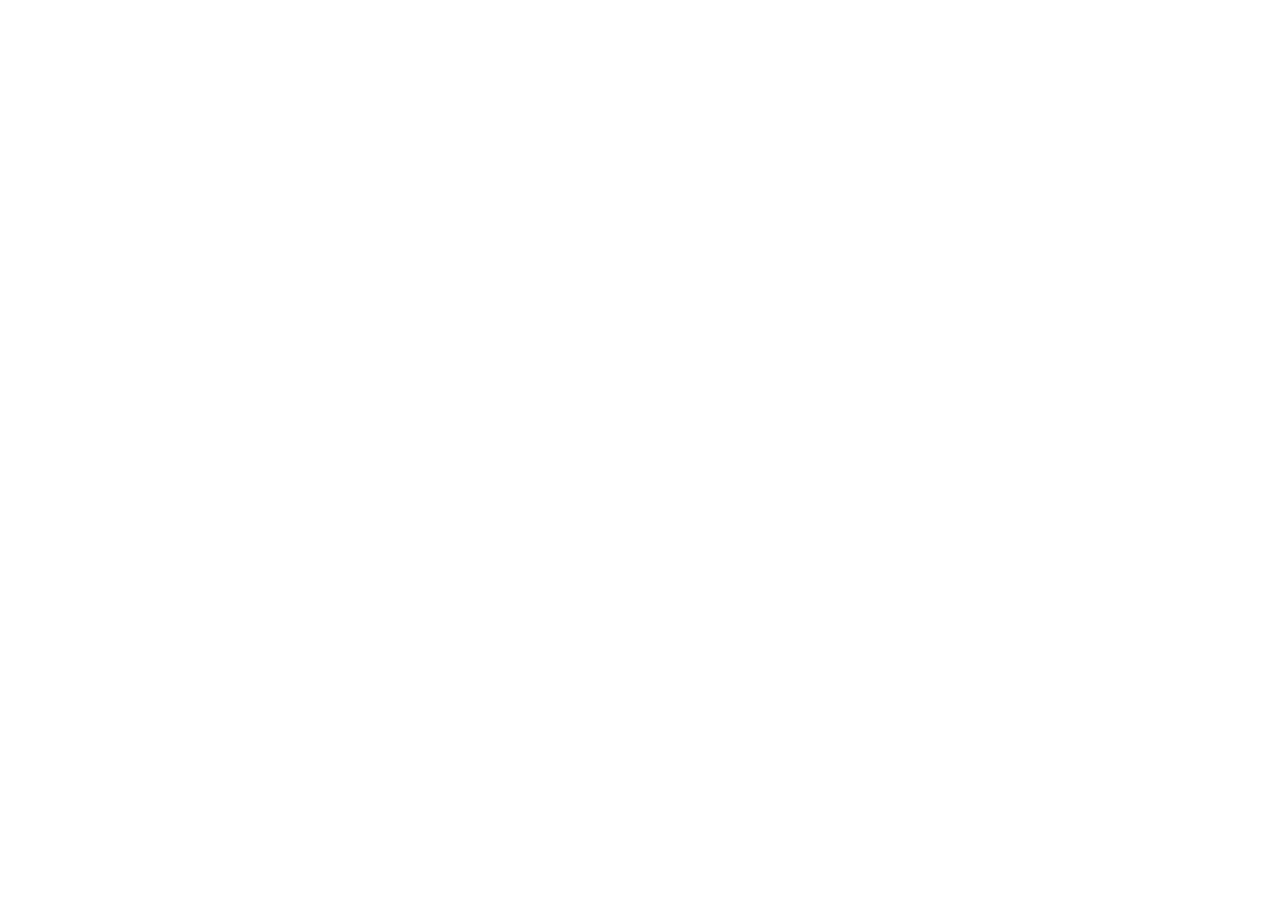
==== chief/index.html @ 88f2047f "fix: update faculty links, add redirects - Replace all group/~XXX links with /group/XXX/ (no tilde) " ====
---
permalink: /chief/
---
<!DOCTYPE html>
<html>
<head>
<meta http-equiv="refresh" content="0; url=https://demo.legalone.com.cn/chief/">
<script>window.location.href = "https://demo.legalone.com.cn/chief/";</script>
</head>
<body>
<p>Redirecting to <a href="https://demo.legalone.com.cn/chief/">https://demo.legalone.com.cn/chief/</a>...</p>
</body>
</html>
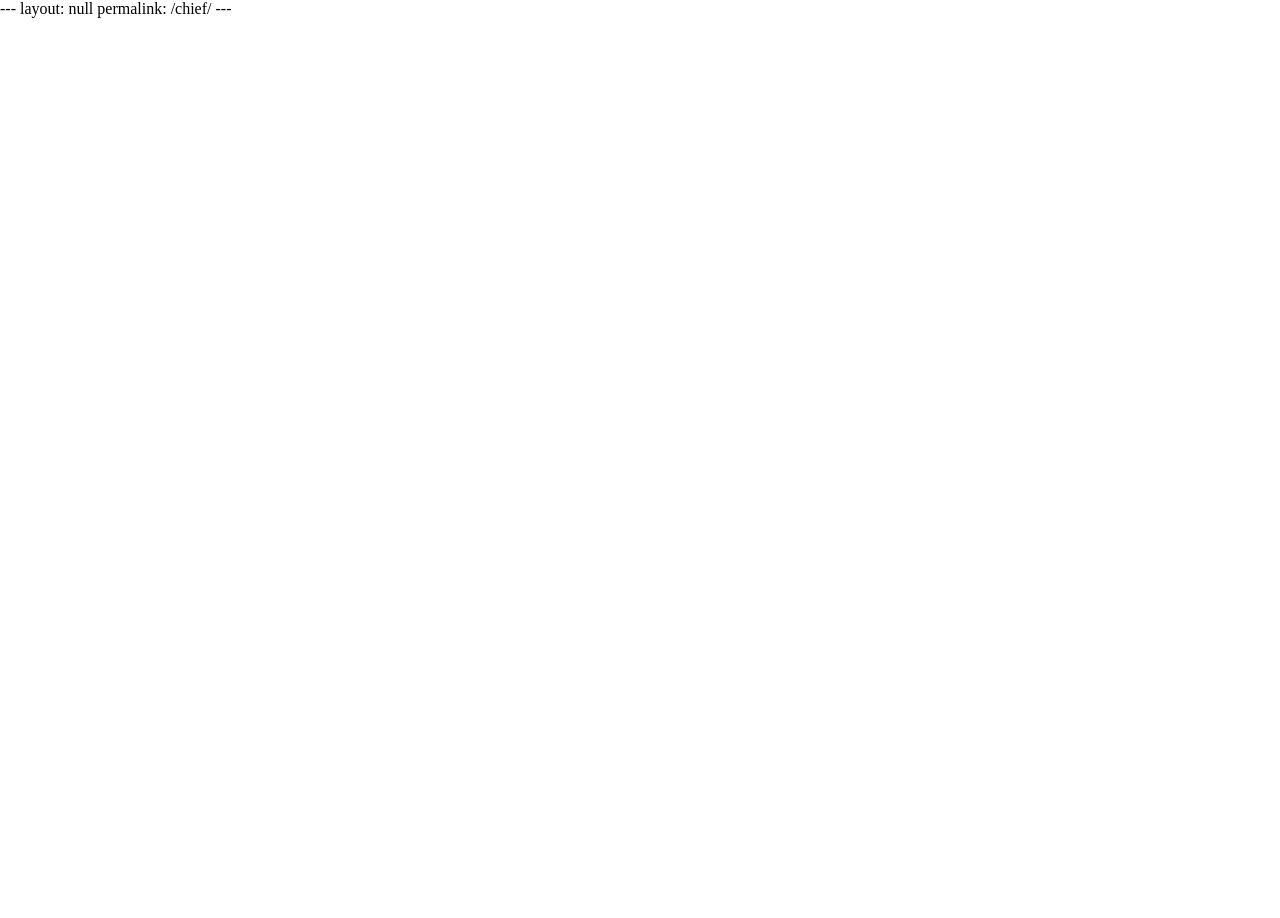
==== commit 3cd8af68: "fix: embed chief page via iframe to keep URL in address bar" ====
--- a/chief/index.html
+++ b/chief/index.html
@@ -1,13 +1,18 @@
 ---
+layout: null
 permalink: /chief/
 ---
 <!DOCTYPE html>
 <html>
 <head>
-<meta http-equiv="refresh" content="0; url=https://demo.legalone.com.cn/chief/">
-<script>window.location.href = "https://demo.legalone.com.cn/chief/";</script>
+<meta charset="utf-8">
+<title>Chief - LegalOne</title>
+<style>
+  body, html { margin: 0; padding: 0; height: 100%; overflow: hidden; }
+  iframe { width: 100%; height: 100%; border: none; }
+</style>
 </head>
 <body>
-<p>Redirecting to <a href="https://demo.legalone.com.cn/chief/">https://demo.legalone.com.cn/chief/</a>...</p>
+<iframe src="https://demo.legalone.com.cn/chief/"></iframe>
 </body>
 </html>
